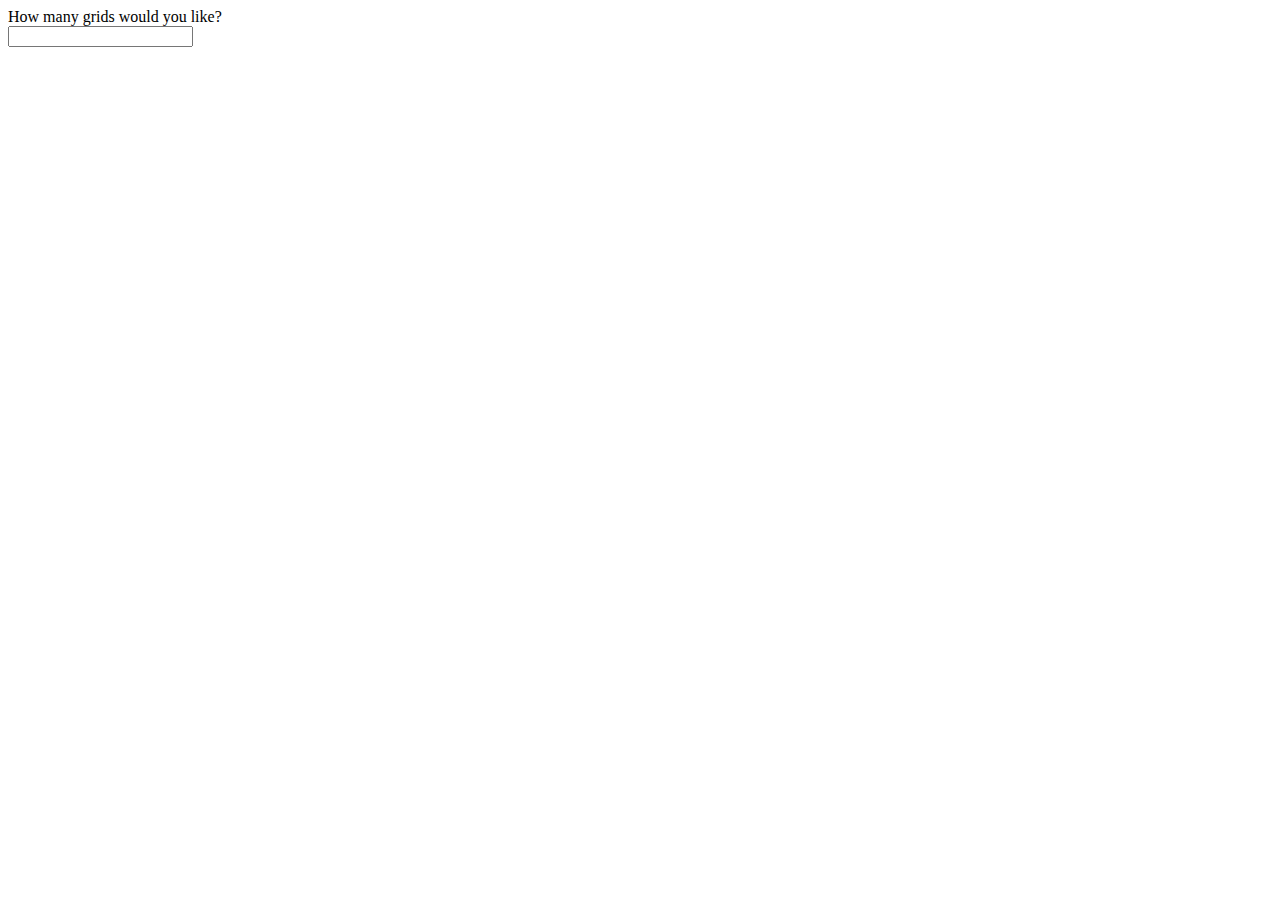
==== etchASketch.html @ a0cd71a5 "Started working on the program, still need to connect form to javascript to try and test the code to" ====
<!DOCTYPE html>
<html>
    <header>
        <meta charset="utf-8">
        <meta name="viewport" content="width=device-width">
        <script src="index.js" defer></script>
        <style src="style.css"></style>
        <title>Etch-a-Sketch</title>
    </header>
    <body>
        <div class="form" id="userGridInput">
            <form>
                <label for="gridCount">How many grids would you like?</label><br>
                <input type="number" id="gridCount" name="userInput">
            </form>
        </div>
        <div class="etchASketchGrid">

        </div>
    </body>
</html>
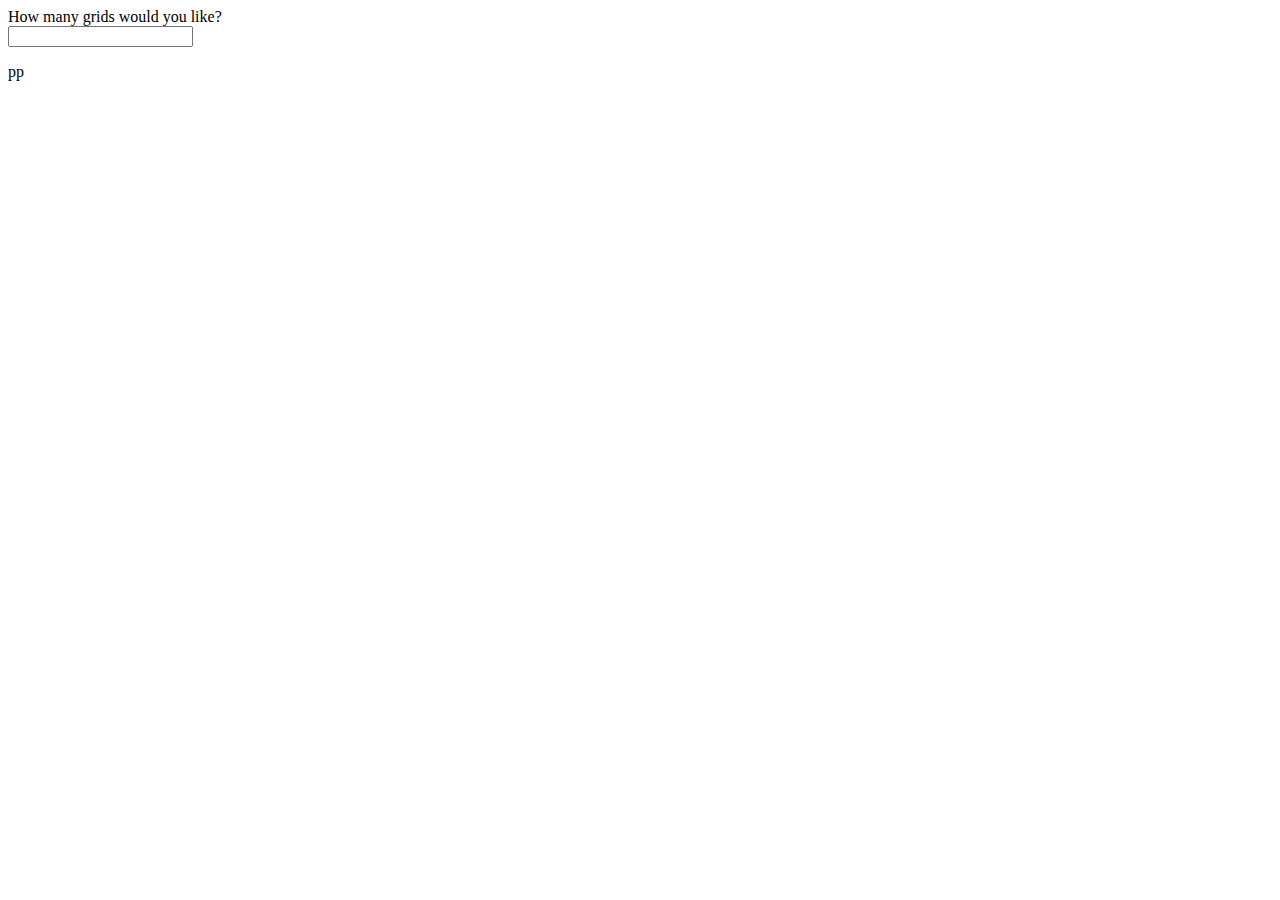
==== commit c171db6c: "Attempt at fixing the issue of changingGridCount function not reading the object as an interger" ====
--- a/etchASketch.html
+++ b/etchASketch.html
@@ -1,21 +1,21 @@
 <!DOCTYPE html>
 <html>
-    <header>
+    <head>
         <meta charset="utf-8">
         <meta name="viewport" content="width=device-width">
         <script src="index.js" defer></script>
         <style src="style.css"></style>
         <title>Etch-a-Sketch</title>
-    </header>
+    </head>
     <body>
         <div class="form" id="userGridInput">
-            <form>
+            <form id="form">
                 <label for="gridCount">How many grids would you like?</label><br>
-                <input type="number" id="gridCount" name="userInput">
+                <input type="number" id="gridCount">
             </form>
         </div>
         <div class="etchASketchGrid">
-
+            <p>pp</p>
         </div>
     </body>
 </html>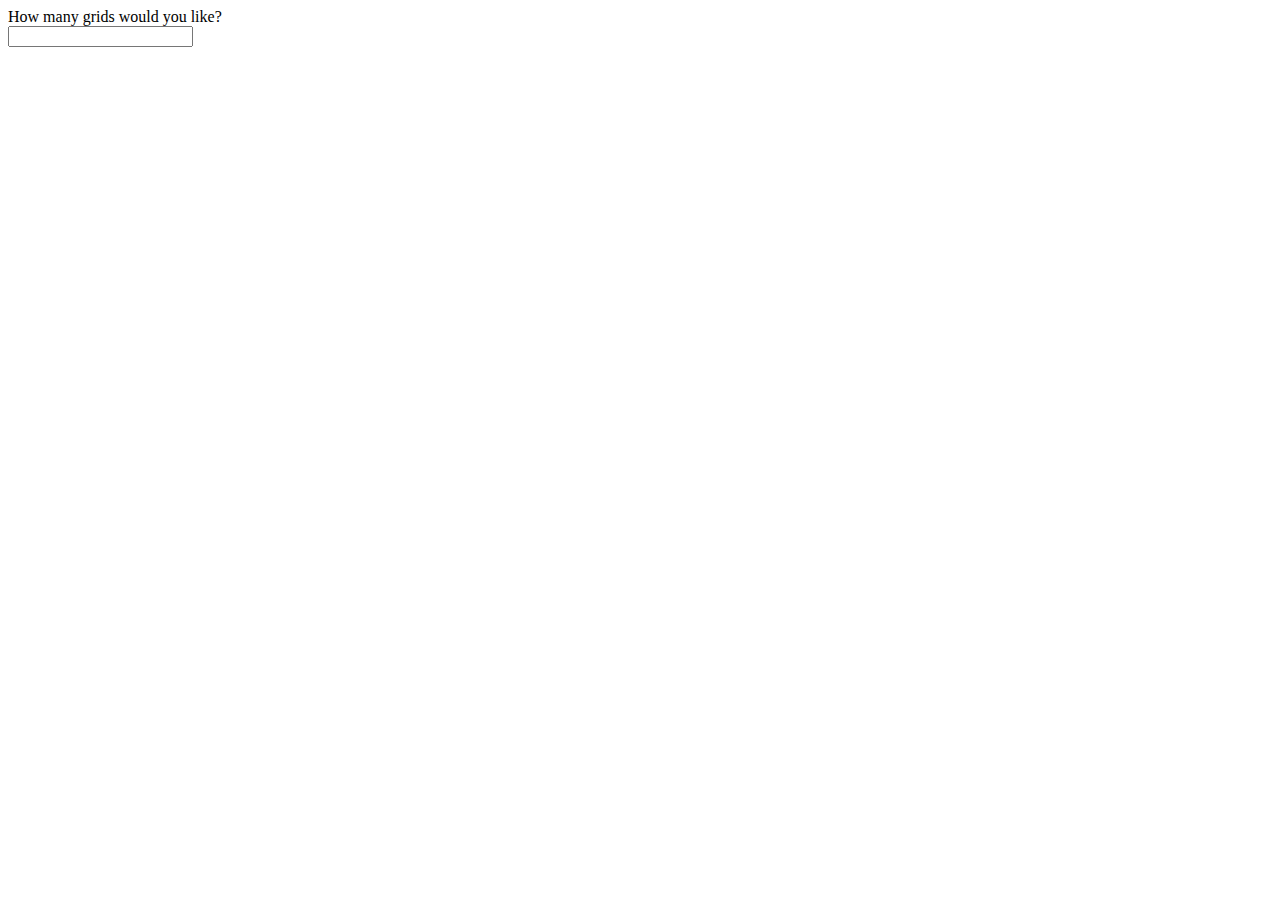
==== commit 765689b6: "The user input from the form is being sent to the function but the content that is added to the html" ====
--- a/etchASketch.html
+++ b/etchASketch.html
@@ -15,7 +15,6 @@
             </form>
         </div>
         <div class="etchASketchGrid">
-            <p>pp</p>
         </div>
     </body>
 </html>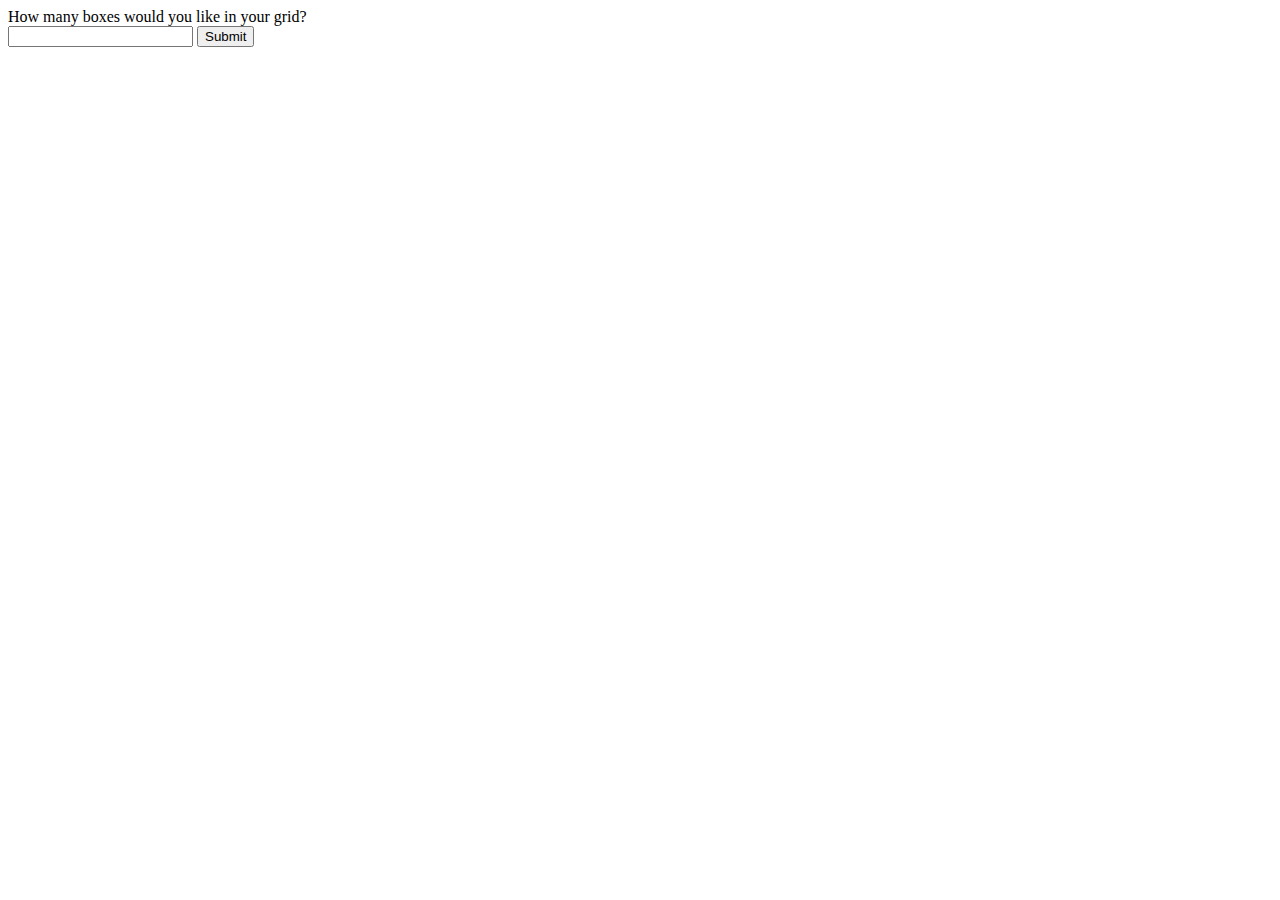
==== commit e6dc151a: "Attempt at fixing the fact that the text content was disappering, but now etchASketchGrid is reading" ====
--- a/etchASketch.html
+++ b/etchASketch.html
@@ -10,8 +10,9 @@
     <body>
         <div class="form" id="userGridInput">
             <form id="form">
-                <label for="gridCount">How many grids would you like?</label><br>
+                <label for="gridCount">How many boxes would you like in your grid?</label><br>
                 <input type="number" id="gridCount">
+                <input type="submit">
             </form>
         </div>
         <div class="etchASketchGrid">
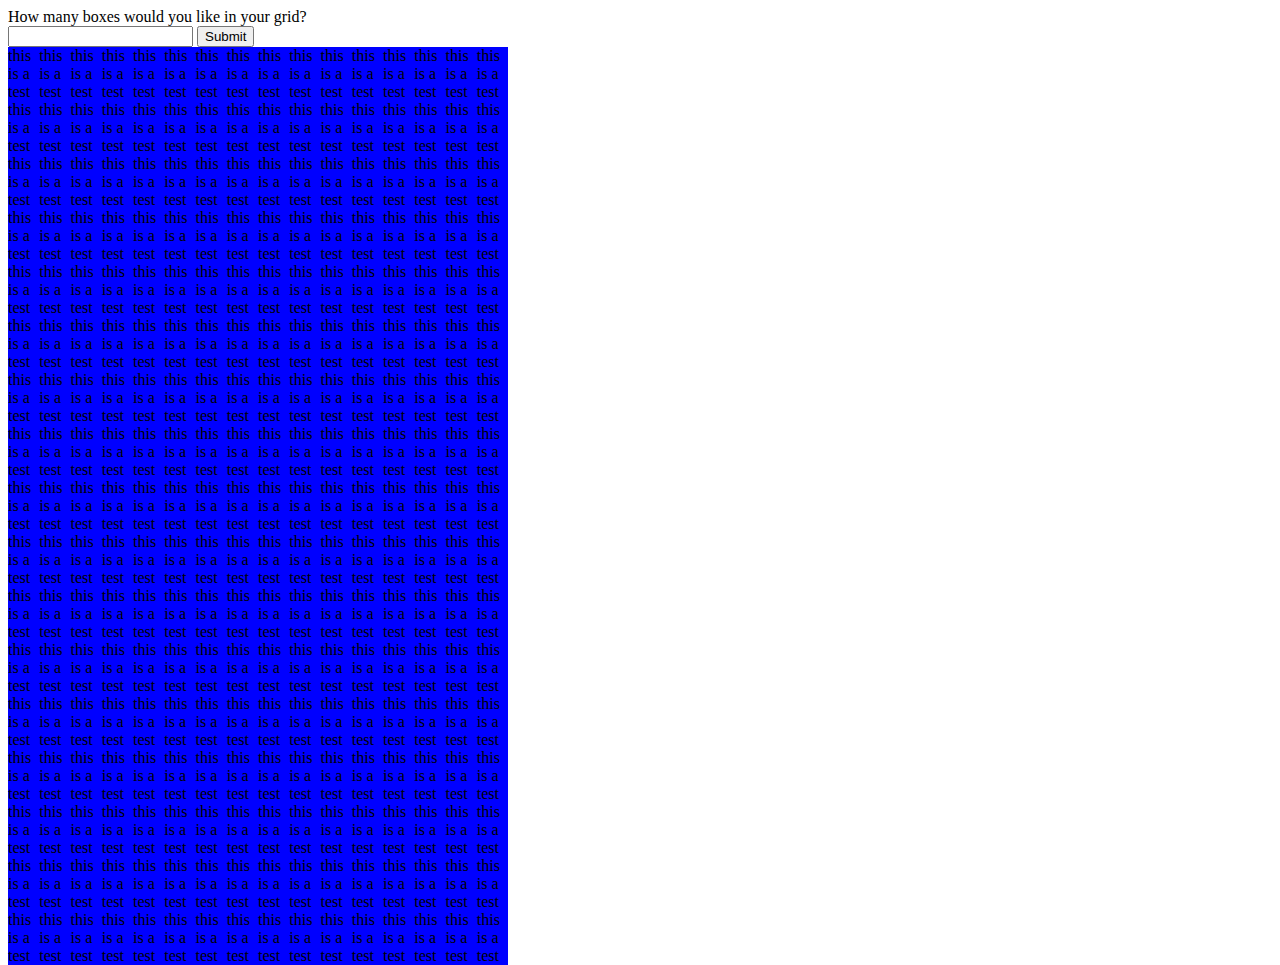
==== commit d72dd34b: "started working on the grid itself and focusing on getting that to work first, created grid" ====
--- a/etchASketch.html
+++ b/etchASketch.html
@@ -3,8 +3,7 @@
     <head>
         <meta charset="utf-8">
         <meta name="viewport" content="width=device-width">
-        <script src="index.js" defer></script>
-        <style src="style.css"></style>
+        <link rel="stylesheet" href="style.css">
         <title>Etch-a-Sketch</title>
     </head>
     <body>
@@ -15,7 +14,9 @@
                 <input type="submit">
             </form>
         </div>
-        <div class="etchASketchGrid">
+        <div id="etchASketchGrid">
+            
         </div>
     </body>
+    <script src="index.js"></script>
 </html>--- a/style.css
+++ b/style.css
@@ -0,0 +1,21 @@
+#etchASketchGrid {
+    display: flex;
+    width: 500px;
+    height: 400px;
+    align-content: center;
+    justify-content: center;
+}
+.gridColumns {
+    display: flex;
+    flex-grow: 1;
+    flex-shrink: 1;
+    flex-direction: column;
+    flex: 1 1 1;
+}
+.gridRows {
+    display: flex;
+    flex-grow: 1;
+    flex-shrink: 1;
+    flex-direction: row;
+    flex: 1 1 1;
+}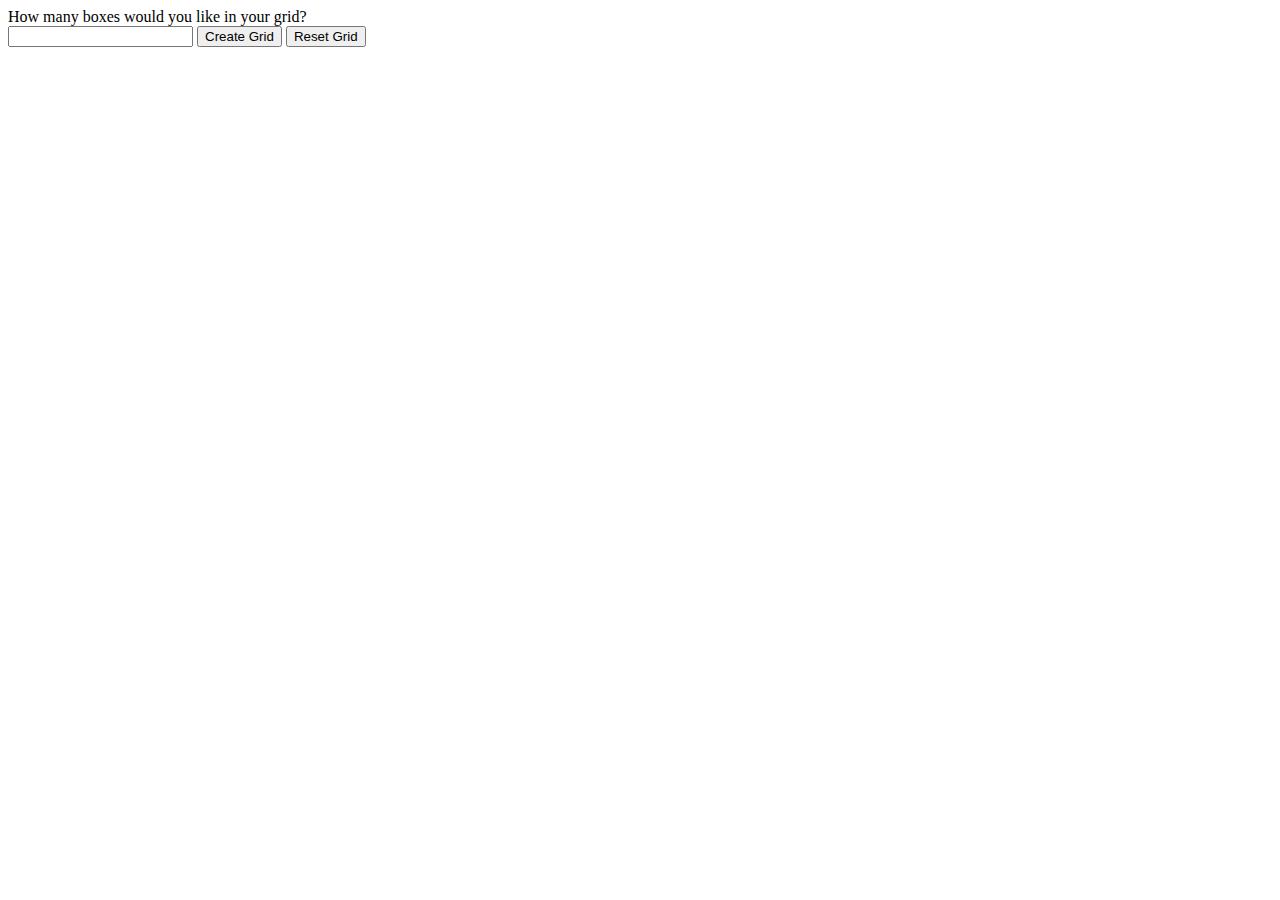
==== commit dedfd495: "Creating grids with input now, need to make it to where it only allows one input and the reset butto" ====
--- a/etchASketch.html
+++ b/etchASketch.html
@@ -11,7 +11,8 @@
             <form id="form">
                 <label for="gridCount">How many boxes would you like in your grid?</label><br>
                 <input type="number" id="gridCount">
-                <input type="submit">
+                <button type="submit">Create Grid</button>
+                <button type="reset">Reset Grid</button>
             </form>
         </div>
         <div id="etchASketchGrid">
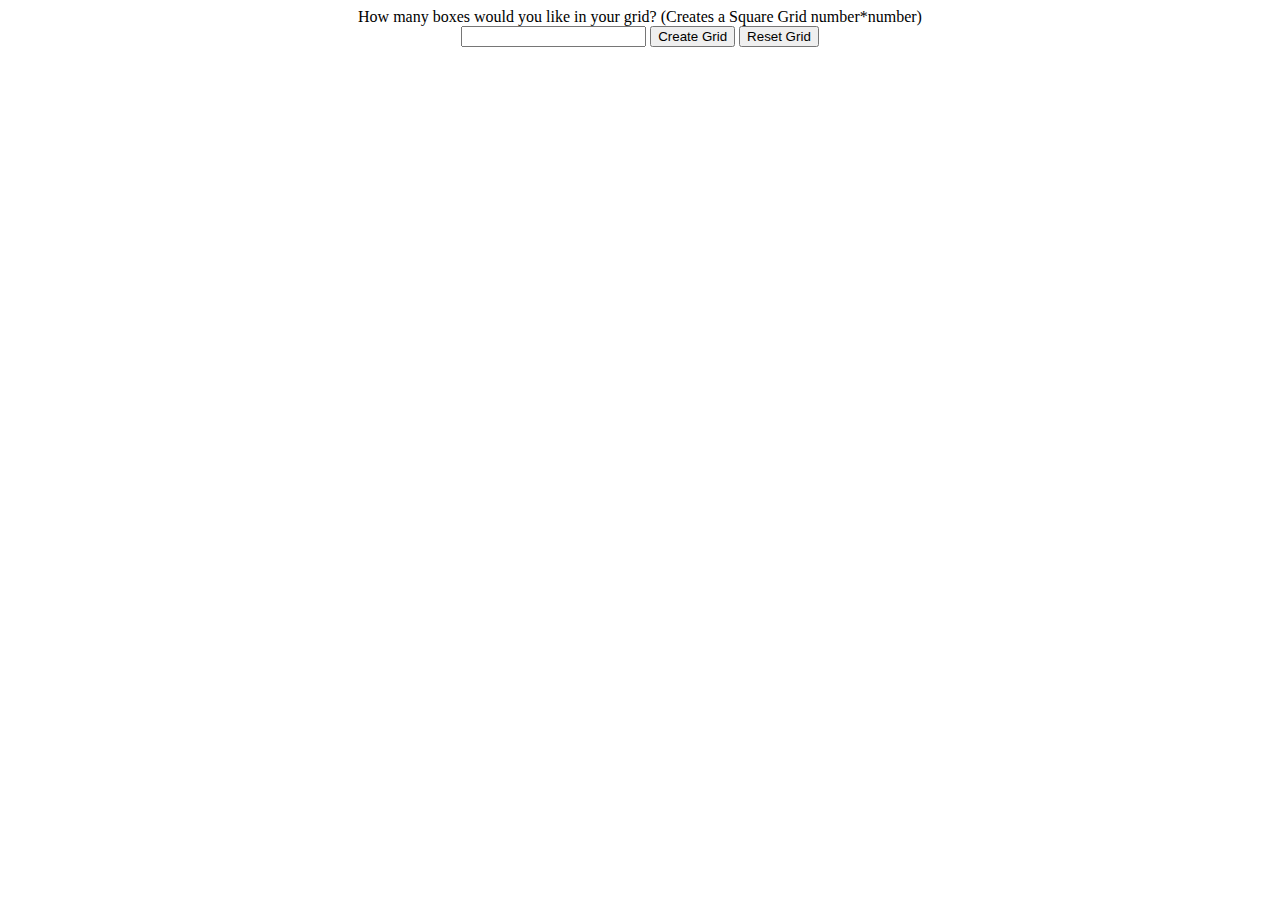
==== commit def01f15: "funtional Etch-a-Sketchgit add style.css Added eventlistner for the change in color, removed the tex" ====
--- a/etchASketch.html
+++ b/etchASketch.html
@@ -9,7 +9,7 @@
     <body>
         <div class="form" id="userGridInput">
             <form id="form">
-                <label for="gridCount">How many boxes would you like in your grid?</label><br>
+                <label for="gridCount">How many boxes would you like in your grid? (Creates a Square Grid number*number)</label><br>
                 <input type="number" id="gridCount">
                 <button type="submit">Create Grid</button>
                 <button type="reset">Reset Grid</button>
--- a/style.css
+++ b/style.css
@@ -1,9 +1,9 @@
 #etchASketchGrid {
     display: flex;
-    width: 500px;
-    height: 400px;
-    align-content: center;
-    justify-content: center;
+    width: 50vw;
+    height: 50vh;
+    padding-top: 10vh;
+    padding-left: 25vw;
 }
 .gridColumns {
     display: flex;
@@ -11,6 +11,8 @@
     flex-shrink: 1;
     flex-direction: column;
     flex: 1 1 1;
+    min-height: 0;
+    min-width: 0;
 }
 .gridRows {
     display: flex;
@@ -18,4 +20,11 @@
     flex-shrink: 1;
     flex-direction: row;
     flex: 1 1 1;
+    min-height: 0;
+    min-width: 0;
+}
+#form {
+    align-self: center;
+    align-items: center;
+    text-align: center;
 }